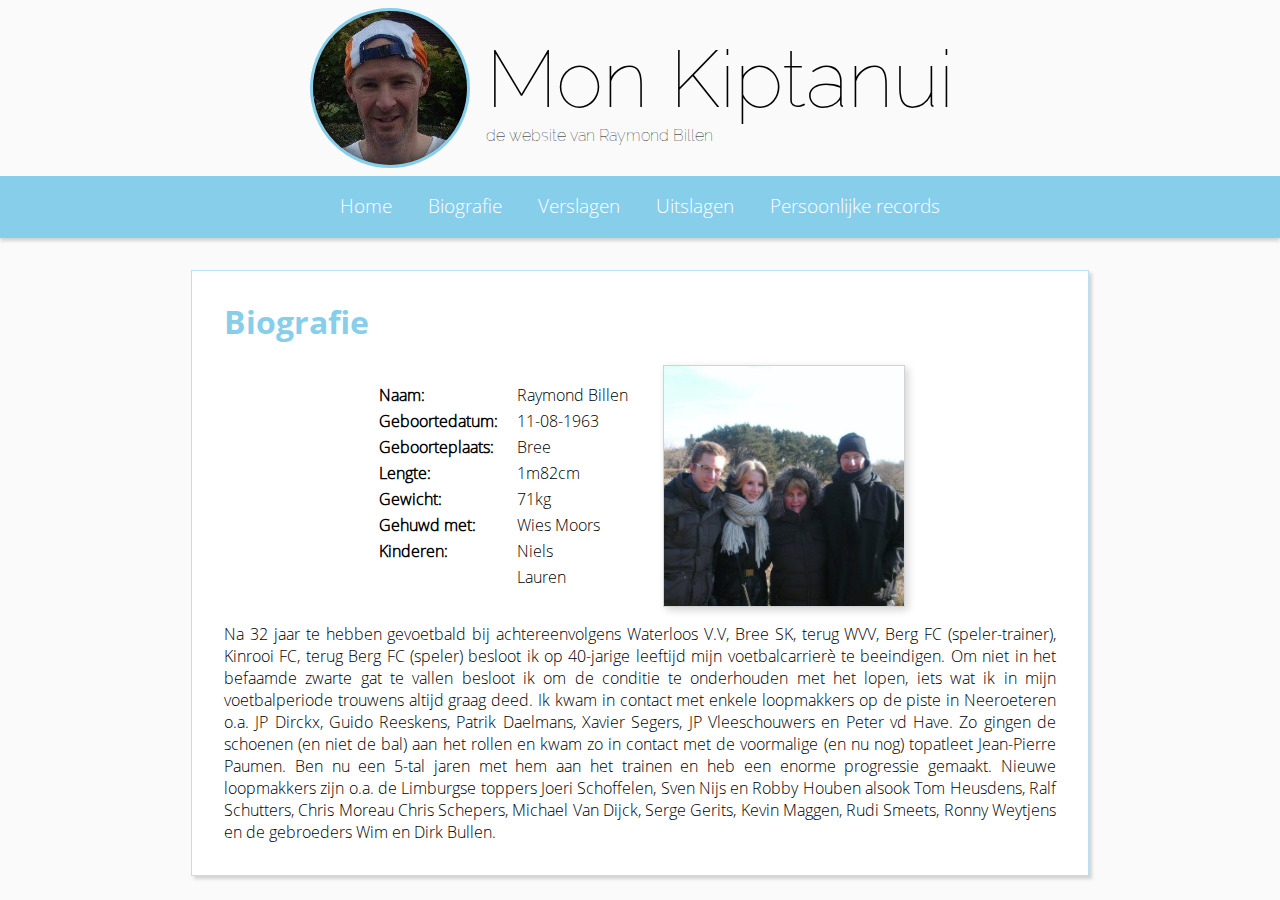
==== bio.html @ 700a0ee9 "updated the reports" ====
<!doctype html>
<html>
    <head>
        <title>Mon Kiptanui - Biografie</title>
        <link rel = "stylesheet" type = "text/css" href = "bio.css"></link>
        <link rel = "stylesheet" type = "text/css" href = "content.css"></link>
        <link rel = "stylesheet" type = "text/css" href = "header.css"></link>

        <meta name="MobileOptimized" content="true"></meta>
        <meta name="viewport" content="width=device-width, initial-scale=1">

    </head>
    <body>
        <header>
            <div id = "header-profile-picture"></div>
            <div id = "header-title">
                <div id = "header-alias">Mon Kiptanui</div>
                <div id = "header-realname">de website van Raymond Billen</div>
            </div>
        </header>
        <nav>
            <ul>
                <li> <a href="index.html">Home</a> </li>
                <li> <a href="bio.html">Biografie</a> </li>
                <li> <a href="verslagen.html">Verslagen</a> </li>
                <li> <a href="uitslagen.html">Uitslagen</a> </li>
                <li> <a href="prs.html">Persoonlijke records</a> </li>
            </ul>
        </nav>
        <div class = "paragraph">
            <h1>Biografie</h1>
            <div id = "biography-header">
                <div id = "biography-table">
                <table>
                    <tr>
                        <td>Naam:</td>
                        <td>Raymond Billen</td>
                    </tr>
                    <tr>
                        <td>Geboortedatum:</td>
                        <td>11-08-1963</td>
                    </tr>
                    <tr>
                        <td>Geboorteplaats:</td>
                        <td>Bree</td>
                    </tr>
                    <tr>
                        <td>Lengte:</td>
                        <td>1m82cm</td>
                    </tr>
                    <tr>
                        <td>Gewicht:</td>
                        <td>71kg</td>
                    </tr>
                    <tr>
                        <td>Gehuwd met:</td>
                        <td>Wies Moors</td>
                    </tr>
                    <tr>
                        <td>Kinderen:</td>
                        <td>Niels</td>
                    </tr>
                    <tr>
                        <td></td>
                        <td>Lauren</td>
                    </tr>
                </table>
                </div>
                <img src = "images/family.jpg" id = "biography-picture-family">
                </img>
            </div>
            Na 32 jaar te hebben gevoetbald bij achtereenvolgens Waterloos V.V, Bree SK, terug WVV, Berg FC (speler-trainer), Kinrooi FC, terug Berg FC (speler) besloot ik op 40-jarige leeftijd mijn voetbalcarrier&egrave; te beeindigen.
            Om niet in het befaamde zwarte gat te vallen besloot ik om de conditie te onderhouden met het lopen, iets wat ik in mijn voetbalperiode trouwens altijd graag deed.
            Ik kwam in contact met enkele loopmakkers op de piste in Neeroeteren o.a. JP Dirckx, Guido Reeskens, Patrik Daelmans, Xavier Segers, JP Vleeschouwers en Peter vd Have.
            Zo gingen de schoenen (en niet de bal) aan het rollen en kwam zo in contact met de voormalige (en nu nog) topatleet Jean-Pierre Paumen.
            Ben nu een 5-tal jaren met hem aan het trainen en heb een enorme progressie gemaakt.
            Nieuwe loopmakkers zijn o.a. de Limburgse toppers Joeri Schoffelen, Sven Nijs en Robby Houben alsook Tom Heusdens, Ralf Schutters, Chris Moreau Chris Schepers, Michael Van Dijck, Serge Gerits, Kevin Maggen, Rudi Smeets, Ronny Weytjens en de gebroeders Wim en Dirk Bullen.
        </div>
    </body>
</html>
---- bio.css ----
table > tbody > tr > td:first-child {
    font-weight: bold;
    padding-right: 1rem;
}

#biography-header {
    display: flex;
    flex-direction: row;
    flex-wrap: wrap;
    
    justify-content: center;
    align-content: center;
    align-items: center;
    
    margin: 1rem;
}

#biography-table {
    margin-right: 1rem;
}

#biography-picture {
    flex-grow: 1;
    
    background: url("images/family.jpg") no-repeat;
    background-size: contain;
    background-position: left;
    box-shadow: 0em 0em 1em rgba(0, 0, 0, 0.8) inset;
}

#biography-picture-family {
    margin-left: 1rem;
    width: 15rem;
    height: 15rem;
    
    border: 1px solid lightgray;
    box-shadow: 0.2rem 0.2rem 0.5rem lightgray;
}
---- content.css ----
/*-----------------------------------------------------------------------------
 * Definition of the font faces.
 *---------------------------------------------------------------------------*/

@font-face {
    font-family: header;
    src: url("fonts/Raleway-Thin.ttf");
}

@font-face {
    font-family: navigation;
    src: url("fonts/OpenSans-Light.ttf");
}

@font-face {
    font-family: regular;
    src: url("fonts/OpenSans-Light.ttf");
}

@font-face {
    font-family: h1;
    src: url("fonts/OpenSans-Bold.ttf");
}

/*-----------------------------------------------------------------------------
 * Styling of the general content
 *---------------------------------------------------------------------------*/

/* make sure the html element fills the entire window */
html {
    width: 100%;
    height: 100%;
    background-color: rgb(250, 250, 250);
}

/* make sure the body element fills the entire html element */
body {
    width: 100%;
    height: 100%;
    
    margin: 0;
    font-family: regular;
}

/* styling for the largest header */
h1 {
    color: skyblue;
    font-family: h1;
    font-weight: bold;
}

/* content */
.paragraph {
    background-color: white;
    border: 1px solid rgba(135, 206, 235, 0.6);
    
    margin: 2rem auto;
    
    padding-top: 0.5rem;
    padding-left:  2rem;
    padding-right:  2rem;
    padding-bottom: 2rem;
    
    max-width: 52rem;
    text-align: justify;
    
    box-shadow: 0.2rem 0.2rem 0.2rem lightgray;
}
---- header.css ----
/*-----------------------------------------------------------------------------
 * Styles for the header
 *---------------------------------------------------------------------------*/

header {
    display: flex;
    flex-direction: row;
    align-items: center;
    align-content: center;
    justify-content: center;
    padding: 0.5rem;
    font-family: header;
}

#header-profile-picture {
    flex: 0 0 10rem;
    width: 10rem;
    height: 10rem;
    border-radius: 5rem;
    border: 0.2em solid skyblue;
    box-sizing: border-box;
    margin-right: 1rem;
    background: url("images/profile.jpg") no-repeat;
    background-size: contain;
    box-shadow: 0em 0em 1em rgba(0, 0, 0, 0.8) inset;
}

#header-alias {
    font-size: 5rem;
    padding-right: 1rem;
}

/*-----------------------------------------------------------------------------
 * Styles for the navigation
 *---------------------------------------------------------------------------*/

nav {
    text-align: center;
    background-color: skyblue;
    font-family: header;
    box-shadow: 0rem 0.2rem 0.2rem lightgray;
}

nav > ul {
    margin: 0;
    padding: 0;
}

nav > ul > li {
    display: inline-block;
    padding: 1rem 1rem;
    
    list-style: none;
    transition: border-bottom 0.5s ease;
    border-bottom: 0.2rem solid transparent;
}

nav > ul > li:hover{
    border-bottom: 0.2rem solid white;
}

nav > ul > li > a {
    color: white;
    font-size: 1.2rem;
    text-decoration: none;
    font-family: navigation;
}
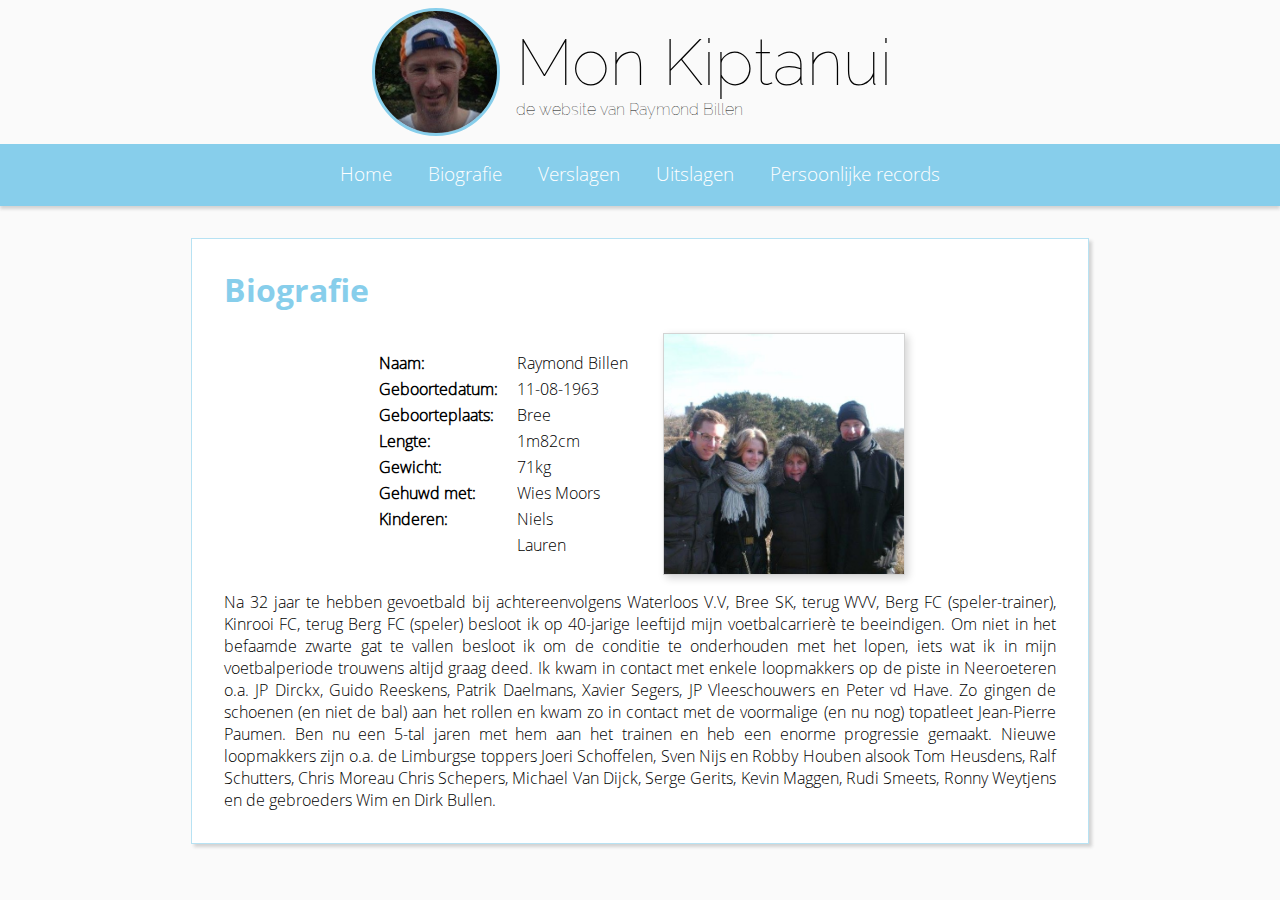
==== commit 31467981: "made navigation scalable and made font size of the root element depending on the device screen width" ====
--- a/bio.html
+++ b/bio.html
@@ -19,13 +19,20 @@
             </div>
         </header>
         <nav>
-            <ul>
+            <ul id = "navigation-list">
                 <li> <a href="index.html">Home</a> </li>
                 <li> <a href="bio.html">Biografie</a> </li>
                 <li> <a href="verslagen.html">Verslagen</a> </li>
                 <li> <a href="uitslagen.html">Uitslagen</a> </li>
                 <li> <a href="prs.html">Persoonlijke records</a> </li>
             </ul>
+            <select id = "navigation-select" onchange="window.location = this.value;">
+                <option  value = "index.html">Home</option>
+                <option selected = "selected" value = "bio.html">Biografie</option>
+                <option value = "verslagen.html">Verslagen</option>
+                <option value = "uitslagen.html">Uitslagen</option>
+                <option value = "prs.html">Persoonlijke records</option>
+            </select>
         </nav>
         <div class = "paragraph">
             <h1>Biografie</h1>
--- a/content.css
+++ b/content.css
@@ -65,4 +65,33 @@
     text-align: justify;
     
     box-shadow: 0.2rem 0.2rem 0.2rem lightgray;
+}
+
+@media screen and (max-width: 60rem) {
+    .paragraph {
+        margin: 2rem 2rem;
+        max-width: 100%;
+    }
+}
+
+@media screen and (max-width: 48rem) {
+    html {
+        font-size: 90%;
+    }
+    h1 {
+        font-size: 1.5rem;
+        text-align: left;
+    }
+}
+
+@media screen and (max-width: 32rem) {
+    html {
+        font-size: 80%;
+    }
+}
+
+@media screen and (max-width: 24rem) {
+    html {
+        font-size: 70%;
+    }
 }--- a/header.css
+++ b/header.css
@@ -13,10 +13,10 @@
 }
 
 #header-profile-picture {
-    flex: 0 0 10rem;
-    width: 10rem;
-    height: 10rem;
-    border-radius: 5rem;
+    flex: 0 0 8rem;
+    width: 8rem;
+    height: 8rem;
+    border-radius: 4rem;
     border: 0.2em solid skyblue;
     box-sizing: border-box;
     margin-right: 1rem;
@@ -26,13 +26,29 @@
 }
 
 #header-alias {
-    font-size: 5rem;
+    font-size: 4rem;
     padding-right: 1rem;
 }
 
 /*-----------------------------------------------------------------------------
  * Styles for the navigation
  *---------------------------------------------------------------------------*/
+
+#navigation-list {
+}
+
+#navigation-select {
+    display: none;
+    
+    margin: 0.5rem;
+    padding: 0.1rem;
+    border: 1px solid lightgray;
+    
+    background-color: lightblue;
+    font-family: navigation;
+    font-size: 1.2rem;
+    color: white;
+}
 
 nav {
     text-align: center;
@@ -65,3 +81,24 @@
     text-decoration: none;
     font-family: navigation;
 }
+
+
+@media screen and (max-width: 48rem) {
+    #header-alias {
+        font-size: 3rem;
+    }
+    
+    #navigation-list {
+        display: none;
+    }
+    
+    #navigation-select {
+        display: inline-block;
+    }
+}
+
+@media screen and (max-width: 32rem) {
+    #header-alias {
+        font-size: 2rem;
+    }
+}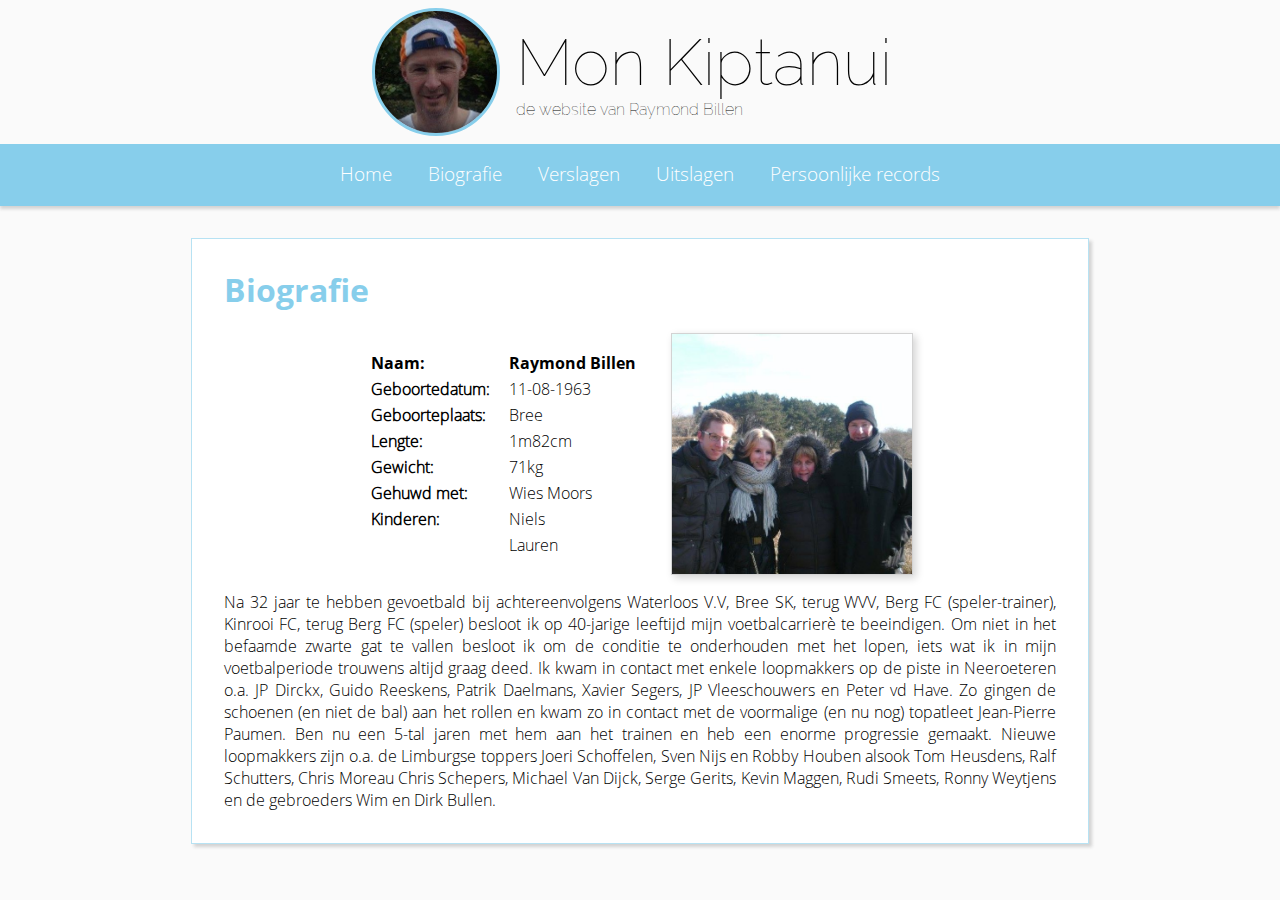
==== commit ed48a29f: "added favi-icon" ====
--- a/bio.html
+++ b/bio.html
@@ -1,14 +1,20 @@
 <!doctype html>
-<html>
+<html lang="nl">
     <head>
+        <meta charset="utf-8">
         <title>Mon Kiptanui - Biografie</title>
+        
+        <!-- style sheet inclusions -->
         <link rel = "stylesheet" type = "text/css" href = "bio.css"></link>
         <link rel = "stylesheet" type = "text/css" href = "content.css"></link>
         <link rel = "stylesheet" type = "text/css" href = "header.css"></link>
 
+        <!-- mobile optimizations -->
         <meta name="MobileOptimized" content="true"></meta>
-        <meta name="viewport" content="width=device-width, initial-scale=1">
+        <meta name="viewport" content="width=device-width, initial-scale=1"></meta>
 
+        <!-- meta tags for the google engine -->
+        <meta name = "description" content="biography of the runner Raymond Billen also known as Mon Kiptanui"></meta>
     </head>
     <body>
         <header>
--- a/content.css
+++ b/content.css
@@ -49,6 +49,17 @@
     font-weight: bold;
 }
 
+table > tbody > tr:first-child {
+    font-weight: bold;
+    font-family: h1;
+    text-align: left;
+}
+
+td {
+    white-space: nowrap;
+    word-break: keep-all;
+}
+
 /* content */
 .paragraph {
     background-color: white;
@@ -65,6 +76,8 @@
     text-align: justify;
     
     box-shadow: 0.2rem 0.2rem 0.2rem lightgray;
+    
+    overflow-x: auto;
 }
 
 @media screen and (max-width: 60rem) {
@@ -74,7 +87,7 @@
     }
 }
 
-@media screen and (max-width: 48rem) {
+@media screen and (max-width: 768px) {
     html {
         font-size: 90%;
     }
@@ -84,13 +97,13 @@
     }
 }
 
-@media screen and (max-width: 32rem) {
+@media screen and (max-width: 512px) {
     html {
         font-size: 80%;
     }
 }
 
-@media screen and (max-width: 24rem) {
+@media screen and (max-width: 384px) {
     html {
         font-size: 70%;
     }
--- a/header.css
+++ b/header.css
@@ -24,6 +24,22 @@
     background-size: contain;
     box-shadow: 0em 0em 1em rgba(0, 0, 0, 0.8) inset;
 }
+
+@media screen and (max-width: 24rem) {
+    #header-profile-picture {
+        flex: 0 0 6rem;
+        width: 6rem;
+        height: 6rem;
+        border-radius: 3rem;
+    }
+}
+
+@media screen and (max-width: 16rem) {
+    #header-profile-picture {
+        display: none;
+    }
+}
+
 
 #header-alias {
     font-size: 4rem;
@@ -83,7 +99,7 @@
 }
 
 
-@media screen and (max-width: 48rem) {
+@media screen and (max-width: 768px) {
     #header-alias {
         font-size: 3rem;
     }
@@ -97,7 +113,7 @@
     }
 }
 
-@media screen and (max-width: 32rem) {
+@media screen and (max-width: 512px) {
     #header-alias {
         font-size: 2rem;
     }
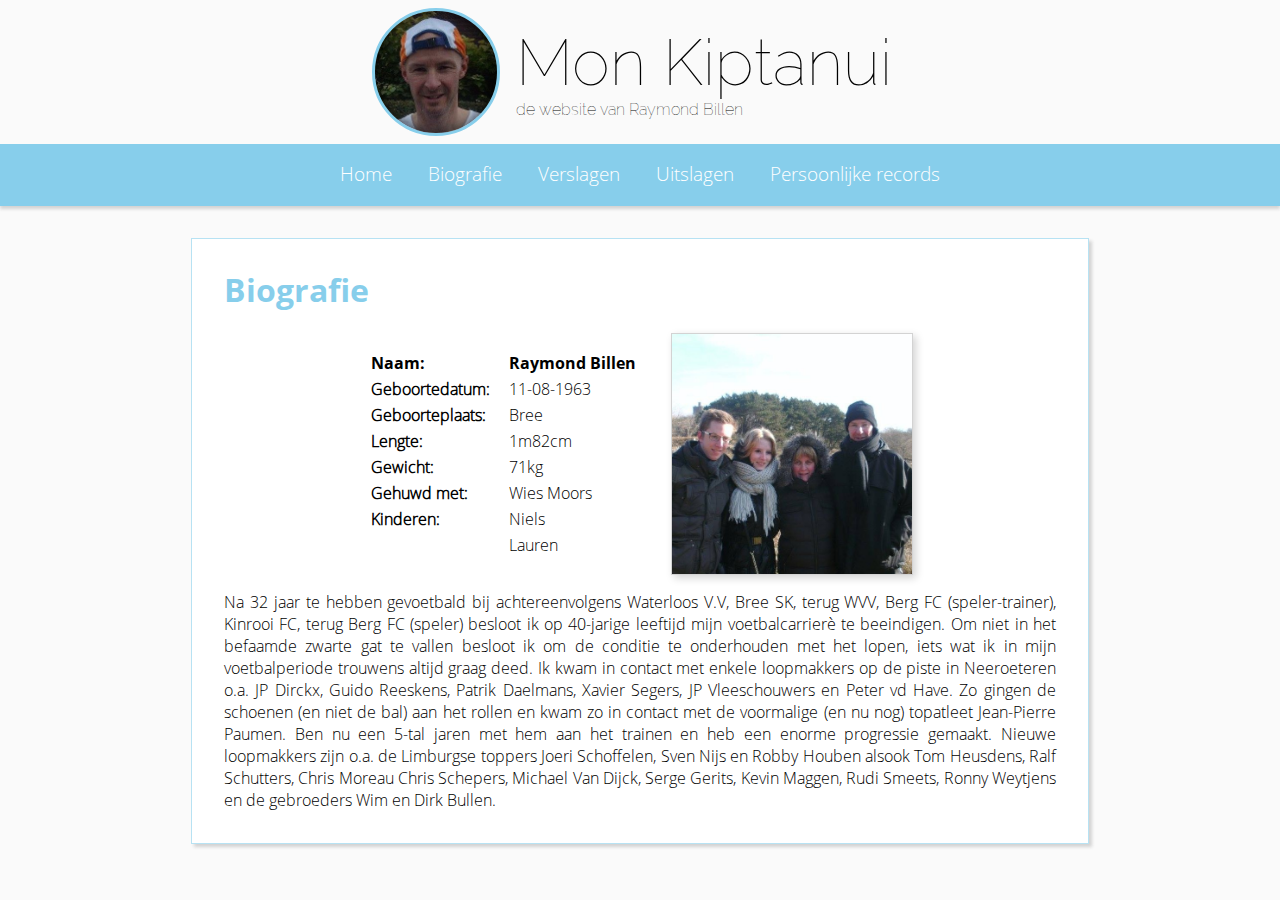
==== commit 4e392d7b: "Added Google Analytics code" ====
--- a/bio.html
+++ b/bio.html
@@ -14,7 +14,17 @@
         <meta name="viewport" content="width=device-width, initial-scale=1"></meta>
 
         <!-- meta tags for the google engine -->
-        <meta name = "description" content="biography of the runner Raymond Billen also known as Mon Kiptanui"></meta>
+        <meta name = "description" content="Biography of the runner Raymond Billen also known as Mon Kiptanui"></meta>
+
+        <!-- google analytics code -->
+        <script>
+          (function(i,s,o,g,r,a,m){i['GoogleAnalyticsObject']=r;i[r]=i[r]||function(){
+          (i[r].q=i[r].q||[]).push(arguments)},i[r].l=1*new Date();a=s.createElement(o),
+          m=s.getElementsByTagName(o)[0];a.async=1;a.src=g;m.parentNode.insertBefore(a,m)
+          })(window,document,'script','//www.google-analytics.com/analytics.js','ga');
+            ga('create', 'UA-51377216-5', 'auto');
+            ga('send', 'pageview');
+        </script>
     </head>
     <body>
         <header>
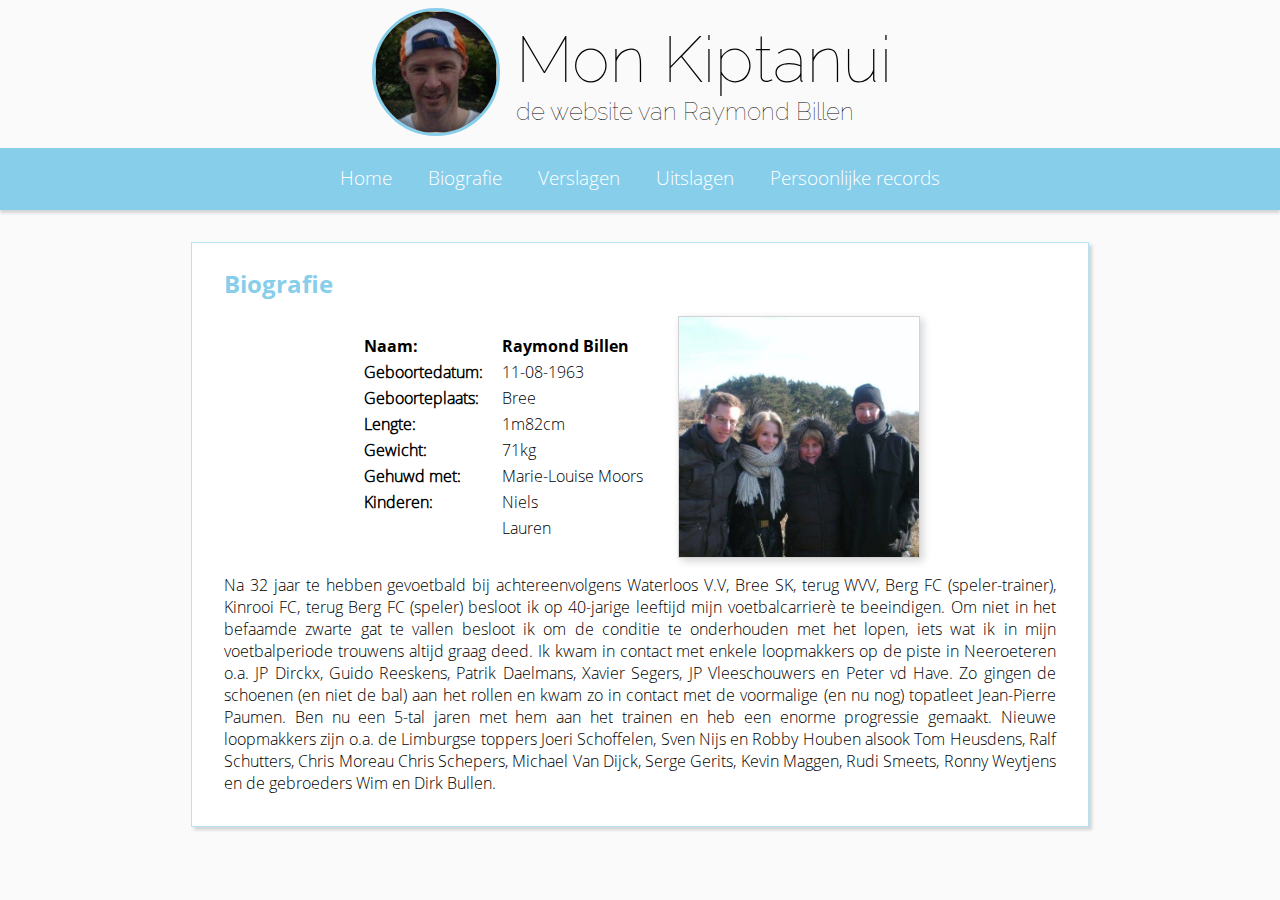
==== commit dc5e0cc6: "made the website more HTML5 compliant" ====
--- a/bio.html
+++ b/bio.html
@@ -28,11 +28,13 @@
     </head>
     <body>
         <header>
-            <div id = "header-profile-picture"></div>
+            <figure>
+                <img id = "header-profile-picture"></img>
+            </figure>
             <div id = "header-title">
-                <div id = "header-alias">Mon Kiptanui</div>
-                <div id = "header-realname">de website van Raymond Billen</div>
-            </div>
+                <h1 id = "header-alias">Mon Kiptanui</h1>
+                <h2 id = "header-realname">de website van Raymond Billen</h2>
+            </h1>
         </header>
         <nav>
             <ul id = "navigation-list">
@@ -50,47 +52,46 @@
                 <option value = "prs.html">Persoonlijke records</option>
             </select>
         </nav>
-        <div class = "paragraph">
-            <h1>Biografie</h1>
+        <article class = "paragraph">
+            <h3>Biografie</h3>
             <div id = "biography-header">
                 <div id = "biography-table">
-                <table>
-                    <tr>
-                        <td>Naam:</td>
-                        <td>Raymond Billen</td>
-                    </tr>
-                    <tr>
-                        <td>Geboortedatum:</td>
-                        <td>11-08-1963</td>
-                    </tr>
-                    <tr>
-                        <td>Geboorteplaats:</td>
-                        <td>Bree</td>
-                    </tr>
-                    <tr>
-                        <td>Lengte:</td>
-                        <td>1m82cm</td>
-                    </tr>
-                    <tr>
-                        <td>Gewicht:</td>
-                        <td>71kg</td>
-                    </tr>
-                    <tr>
-                        <td>Gehuwd met:</td>
-                        <td>Wies Moors</td>
-                    </tr>
-                    <tr>
-                        <td>Kinderen:</td>
-                        <td>Niels</td>
-                    </tr>
-                    <tr>
-                        <td></td>
-                        <td>Lauren</td>
-                    </tr>
-                </table>
+                    <table>
+                        <tr>
+                            <td>Naam:</td>
+                            <td>Raymond Billen</td>
+                        </tr>
+                        <tr>
+                            <td>Geboortedatum:</td>
+                            <td>11-08-1963</td>
+                        </tr>
+                        <tr>
+                            <td>Geboorteplaats:</td>
+                            <td>Bree</td>
+                        </tr>
+                        <tr>
+                            <td>Lengte:</td>
+                            <td>1m82cm</td>
+                        </tr>
+                        <tr>
+                            <td>Gewicht:</td>
+                            <td>71kg</td>
+                        </tr>
+                        <tr>
+                            <td>Gehuwd met:</td>
+                            <td>Marie-Louise Moors</td>
+                        </tr>
+                        <tr>
+                            <td>Kinderen:</td>
+                            <td>Niels</td>
+                        </tr>
+                        <tr>
+                            <td></td>
+                            <td>Lauren</td>
+                        </tr>
+                    </table>
                 </div>
-                <img src = "images/family.jpg" id = "biography-picture-family">
-                </img>
+                <img src = "images/family.jpg" id = "biography-picture-family"></img>
             </div>
             Na 32 jaar te hebben gevoetbald bij achtereenvolgens Waterloos V.V, Bree SK, terug WVV, Berg FC (speler-trainer), Kinrooi FC, terug Berg FC (speler) besloot ik op 40-jarige leeftijd mijn voetbalcarrier&egrave; te beeindigen.
             Om niet in het befaamde zwarte gat te vallen besloot ik om de conditie te onderhouden met het lopen, iets wat ik in mijn voetbalperiode trouwens altijd graag deed.
@@ -98,6 +99,6 @@
             Zo gingen de schoenen (en niet de bal) aan het rollen en kwam zo in contact met de voormalige (en nu nog) topatleet Jean-Pierre Paumen.
             Ben nu een 5-tal jaren met hem aan het trainen en heb een enorme progressie gemaakt.
             Nieuwe loopmakkers zijn o.a. de Limburgse toppers Joeri Schoffelen, Sven Nijs en Robby Houben alsook Tom Heusdens, Ralf Schutters, Chris Moreau Chris Schepers, Michael Van Dijck, Serge Gerits, Kevin Maggen, Rudi Smeets, Ronny Weytjens en de gebroeders Wim en Dirk Bullen.
-        </div>
+        </article>
     </body>
 </html>--- a/content.css
+++ b/content.css
@@ -42,11 +42,22 @@
     font-family: regular;
 }
 
+h1, h2, h3, h4, h5, h6 {
+    font-weight: normal;
+    margin: 0;
+}
+
 /* styling for the largest header */
-h1 {
+h3 {
     color: skyblue;
     font-family: h1;
-    font-weight: bold;
+    font-weight: normal;
+    font-size: 1.5rem;
+    margin: 1rem 0rem;
+}
+
+figure {
+    margin: 0;
 }
 
 table > tbody > tr:first-child {
@@ -61,7 +72,7 @@
 }
 
 /* content */
-.paragraph {
+article {
     background-color: white;
     border: 1px solid rgba(135, 206, 235, 0.6);
     
@@ -81,7 +92,7 @@
 }
 
 @media screen and (max-width: 60rem) {
-    .paragraph {
+    article {
         margin: 2rem 2rem;
         max-width: 100%;
     }
--- a/header.css
+++ b/header.css
@@ -2,7 +2,7 @@
  * Styles for the header
  *---------------------------------------------------------------------------*/
 
-header {
+body > header {
     display: flex;
     flex-direction: row;
     align-items: center;
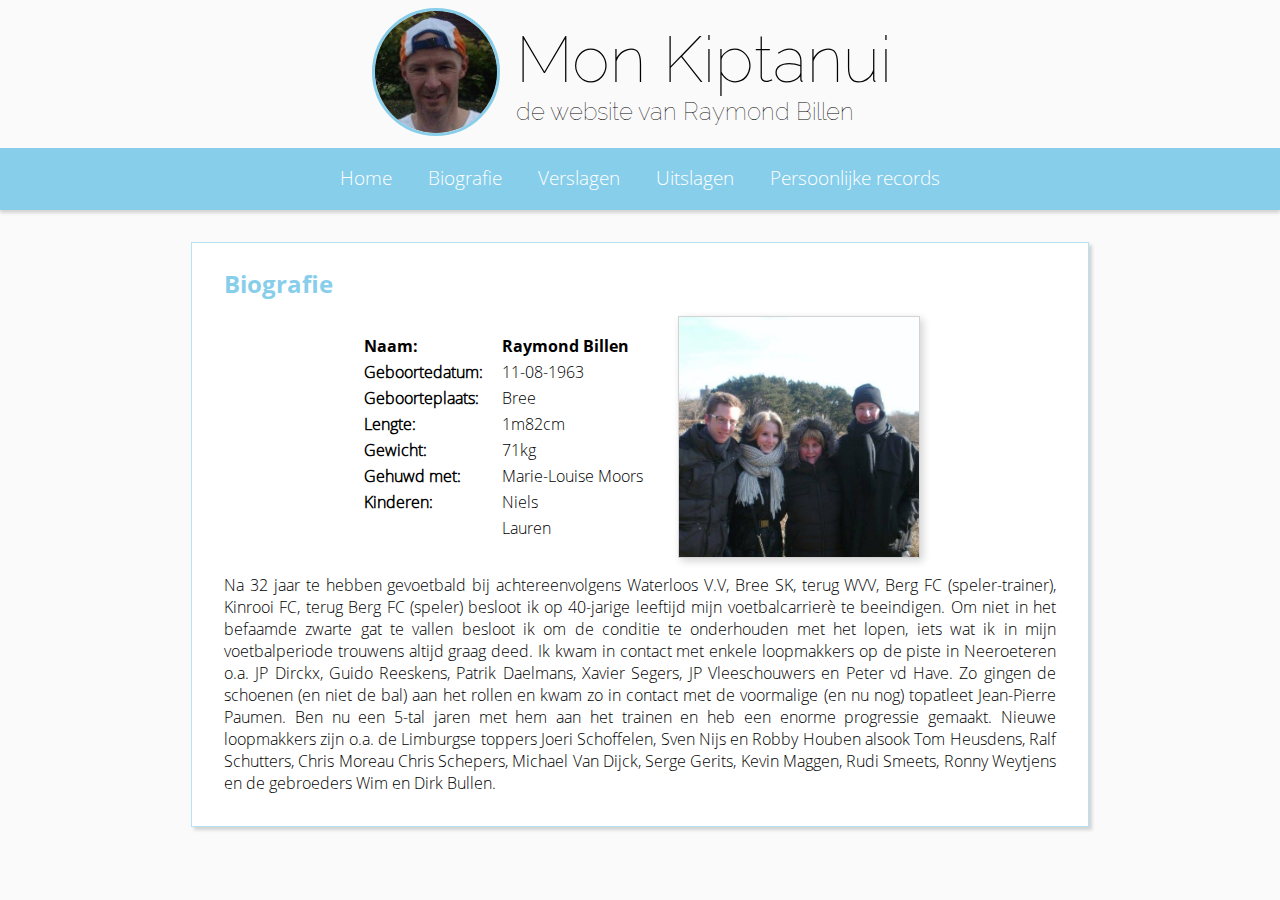
==== commit 3d812f3e: "fixed firefox bug in header" ====
--- a/bio.html
+++ b/bio.html
@@ -29,7 +29,7 @@
     <body>
         <header>
             <figure>
-                <img id = "header-profile-picture"></img>
+                <img src = "images/profile.jpg" id = "header-profile-picture"></img>
             </figure>
             <div id = "header-title">
                 <h1 id = "header-alias">Mon Kiptanui</h1>
--- a/header.css
+++ b/header.css
@@ -20,8 +20,6 @@
     border: 0.2em solid skyblue;
     box-sizing: border-box;
     margin-right: 1rem;
-    background: url("images/profile.jpg") no-repeat;
-    background-size: contain;
     box-shadow: 0em 0em 1em rgba(0, 0, 0, 0.8) inset;
 }
 
